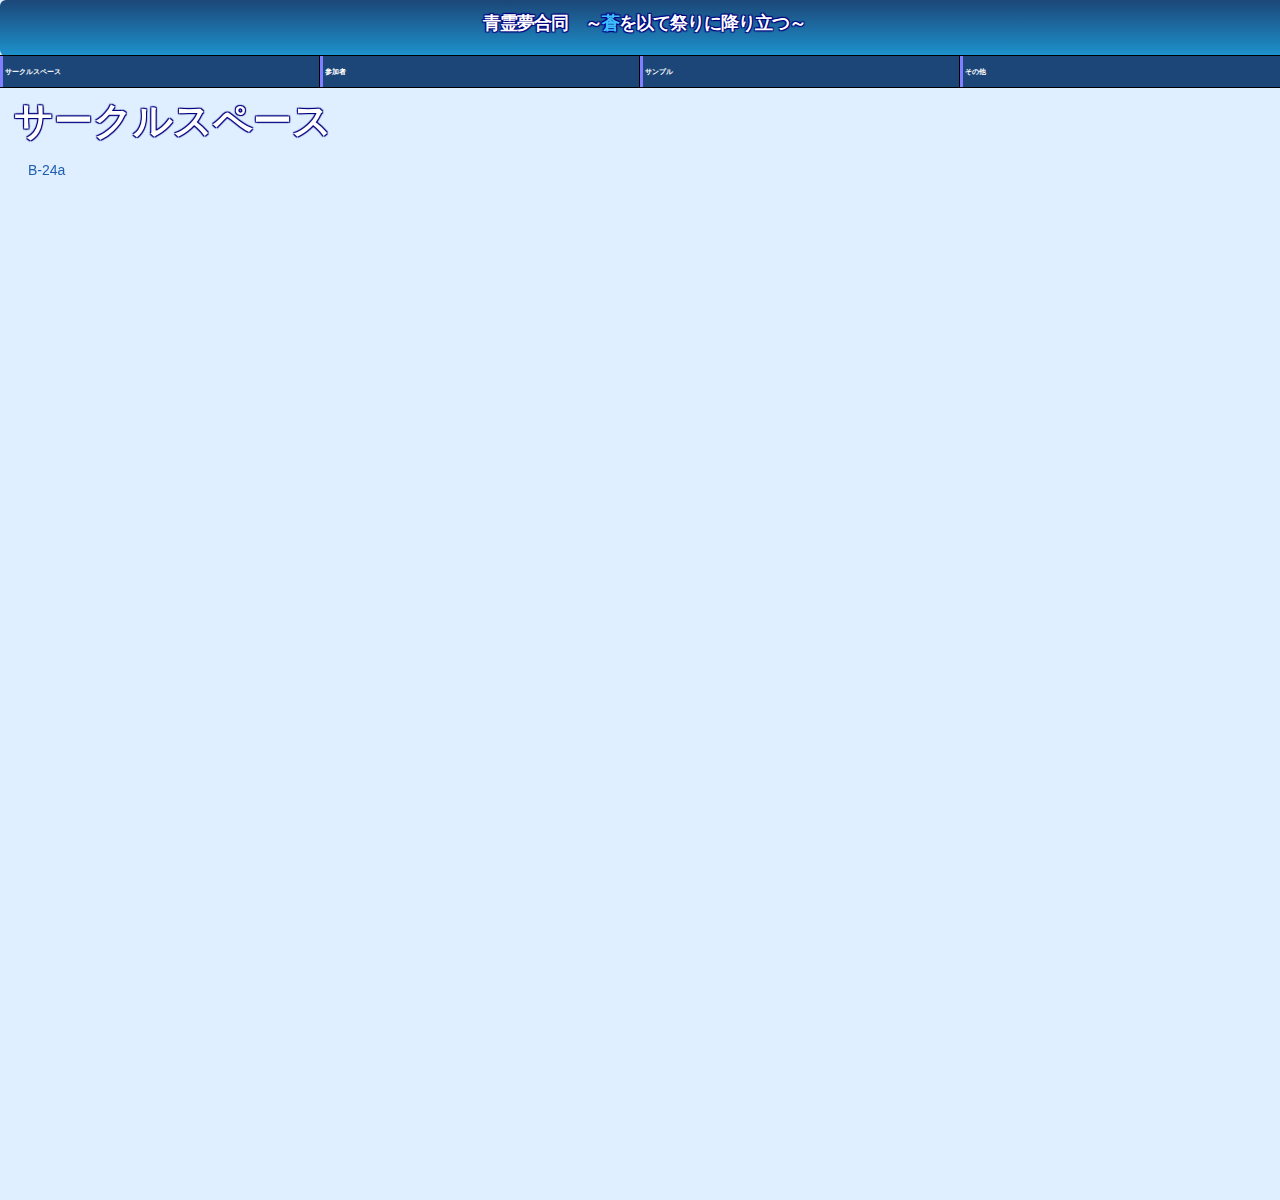
==== forSmartphone.html @ 8b974f0d "Initial Commit" ====
<!DOCTYPE html>
<html xmlns="http://www.w3.org/1999/xhtml">
<head>
	<meta charset="UTF-8">
	<meta name="viewport" content="width=device-width,initial-scale=1.0,minimum-scale=1.0,maximum-scale=1.0,user-scalable=no">
	<link href="bootstrap/css/bootstrap.min.css" rel="stylesheet" />
	<link href="BlueReimu.html" rel="canonical">
	<link href="BlueReimuSP.css" rel="stylesheet" />
	
	<title>スマフォ用のやつ</title>
	<script type="text/javascript" src="jquery.min.js"></script>
</head>
<body>
<script type="text/javascript">
getWindowSize();

var target = '';
var tpre = 0;
var tval = 0;

$(function(){
	$(window).scroll(function(){
		var y = $(this).scrollTop();
		
		tval = Math.min(Math.floor(y / 100), 3);
		
		target = '#test'+(tval + 1);

		if(tval != tpre)
		{
			onContentChanged();
		}
		
		tpre = tval;
	});
});

function onContentChanged()
{
	for(var i = 1; i <= 4; i++)
	{
		$('#test'+i).css({ 'display': 'none' });
	}
	$(target).css({
		'display': 'block',
		'margin-left': '16em',
		'opacity': '0'
	});
	$(target).animate({ 'marginLeft' : '1em', 'opacity' : '1'}, 'normal');
}

function onMenuClicked(num)
{
	window.scroll( 0, num * 100 );
}

function getWindowSize() {
	wwidth  = window.innerWidth;
	wheight = window.innerHeight;
}

function onPageLoad(){
	target = '#test1';
	
	var requireHeight = window.innerHeight + 300;
	document.getElementById('wasd').style.height = requireHeight+'px';
	
	$('#noscript').css({
		'display': 'none'
	});
	
	onContentChanged();
}
window.onload = onPageLoad;
</script>
</head>

<body>

<noscript>
	<div class="noscript" id="noscript">Javascript使うやつやで ONにしておいてくれや</div>
</noscript>

<div class="hero-unit" id="herounit">
	<h1>青霊夢合同　～<span class="blue">蒼</span>を以て祭りに降り立つ～</h1>
</div>

<div id="menu">
	<ul>
		<li><a href="#" onclick="onMenuClicked(0);return false;">サークルスペース</a></li>
		<li><a href="#" onclick="onMenuClicked(1);return false;">参加者</a></li>
		<li><a href="#" onclick="onMenuClicked(2);return false;">サンプル</a></li>
		<li><a href="#" onclick="onMenuClicked(3);return false;">その他</a></li>
	</ul> 
</div>

<section id="wasd">
	<div class="open" id="test1">
	<h1>サークルスペース</h1>
	<span class="indent">B-24a</span>
	</div>

	<div class="open" id="test2">
		<h1>参加者</h1>
		
		<div class="inside">
			<dl>
				<dt>五つ葉(主催)</dt>
				<dd>
					<a href="https://twitter.com/itutubacressenn"><div class="twitter"><img src="Twitter_logo_blue.png"></div></a>
					<a href="http://www.pixiv.net/member.php?id=732584"><div class="pixiv"><img src="pixiv_logo.jpg"></div></a>
				</dd>
				<div class="失踪予定">
					<dt>マギア</dt>
					<dd>
						<a href="https://twitter.com/A1iceMag1a"><div class="twitter"><img src="Twitter_logo_blue.png"></div></a>
						<a href="http://www.pixiv.net/member.php?id=12644878"><div class="pixiv"><img src="pixiv_logo.jpg"></div></a>
					</dd>
				</div>
				<dt>青東 二人</dt>
				<dd>
					<a href="https://twitter.com/W_aoto"><div class="twitter"><img src="Twitter_logo_blue.png"></div></a>
					<a href="http://www.pixiv.net/member.php?id=614502"><div class="pixiv"><img src="pixiv_logo.jpg"></div></a>
				</dd>
				<dt>紅壱</dt>
				<dd>
					<a href="https://twitter.com/akahito0829"><div class="twitter"><img src="Twitter_logo_blue.png"></div></a>
					<a href="http://www.pixiv.net/member.php?id=55026"><div class="pixiv"><img src="pixiv_logo.jpg"></div></a>
				</dd>
				<dt>玉露茶</dt>
				<dd>
					<a href="https://twitter.com/gumikoa_q"><div class="twitter"><img src="Twitter_logo_blue.png"></div></a>
					<a href="http://www.pixiv.net/member.php?id=3684750"><div class="pixiv"><img src="pixiv_logo.jpg"></div></a>
				</dd>
			</dl>
		</div>
		<div class="inside">
			<dl>
				<dt>じょなりずむ</dt>
				<dd>
					<a href="https://twitter.com/jonarhythm"><div class="twitter"><img src="Twitter_logo_blue.png"></div></a>
					<a href="http://www.pixiv.net/member.php?id=2443203"><div class="pixiv"><img src="pixiv_logo.jpg"></div></a>
				</dd>
				<dt>ぬくれあ</dt>
				<dd>
					<a href="https://twitter.com/Nucleareal"><div class="twitter"><img src="Twitter_logo_blue.png"></div></a>
					<a href="http://www.pixiv.net/member.php?id=2807967"><div class="pixiv"><img src="pixiv_logo.jpg"></div></a>
				</dd>
				<dt>poketto</dt>
				<dd>
					<a href="https://twitter.com/MoDaSyo"><div class="twitter"><img src="Twitter_logo_blue.png"></div></a>
					<a href="http://www.pixiv.net/member.php?id=360935"><div class="pixiv"><img src="pixiv_logo.jpg"></div></a>
				</dd>
				<dt>makky</dt>
				<dd>
					<a href="https://twitter.com/makky9"><div class="twitter"><img src="Twitter_logo_blue.png"></div></a>
					<a href="http://www.pixiv.net/member.php?id=972456"><div class="pixiv"><img src="pixiv_logo.jpg"></div></a>
				</dd>
			</dl>
		</div>
	</div>
	
	
	<div class="open" id="test3">
	<h1>サンプル</h1>
		<div class="indent">
			(まだ)ないです。
		</div>
	</div>
	
	<div class="open" id="test4">
	<h1>その他</h1>
		<span class="indent">主催者告知ページ(未リンク)</span>
	</div>
</section>

</body>
</html>
---- BlueReimuSP.css ----
section {
	height: 100em;
}

a{
    color: #1F1FFF;
    font-style:normal;
    text-decoration:underline;
}
a:link {
    color: #1F1FFF;
    font-style:normal;
    text-decoration:underline;
}
a:visited {
    color: #00007F;
    text-decoration:underline;
}
a:hover {
    color: #FFFFFF;
    font-style:normal;
    text-decoration:underline;
}
a:active {
    text-decoration:none;
}

body{
	background: #DFEFFF;
	font-family: "刻明朝 Regular", "小塚ゴシック Pro R", "Meiryo UI","メイリオ", sans-serif;
	-webkit-text-size-adjust: 100%;
}

.失踪予定{
	opacity: 0.5;
	color: rgba(0, 0, 127, 0.3);
}

.blue{
color: #3FBFFF;
}

dl
{
	margin-left: 1em;
	margin-right: 1em;
}

dt{
	font-size: 1em;
	float: none;
}
dd{
	margin: 0.25em;
	margin-top: 0.5em;
	margin-bottom: 4em;
	margin-left: 0.5em;
	font-size: 0.5em;
}

.twitter{
	width: 1em;
	height: 1em;
	padding: 0em 0.5em 1em 0.5em;
	background-color: #FFFFFF;
	float:left;
	margin-right: 0.5em;
}

.pixiv{
	width: 2em;
	height: 1em;
	padding: 0em 0.5em 1em 0.5em;
	background-color: #FFFFFF;
	float:left;
	margin-right: 0.5em;
}

img.twitter
{
	alt: twitter;
}
img.pixiv
{
	alt: pixiv;
}

.hero-unit h1 {
	font-size: 1.1rem;
}
.hero-unit p {
	font-size: 1.8rem;
}
.hero-unit {
	padding: 1em;
}

#herounit{
	position: fixed;
	width: 100%;
	height: 2.6em;
	text-align:center;
	
	padding: 0.25em;
	margin: 0em;

	background: linear-gradient(#1C4678, #1D93CD);
	background: -moz-linear-gradient(left 90deg, #1D93CD, #1C4678);
	background: -webkit-gradient(linear, left top, left bottom, from(#1C4678), to(#1D93CD));
	color: #FFFFFF;
	
	white-space: nowrap;

	font-weight: bold;
	text-shadow:
	2px 2px 1px #00007F,
	-2px 2px 1px #00007F,
	2px -2px 1px #00007F,
	-2px -2px 1px #00007F;
}

h1{
	color: #FFFFFF;
	margin-bottom: 0.5em;
	
	text-shadow:
	1px 1px 1px #00007F,
	-1px 1px 1px #00007F,
	1px -1px 1px #00007F,
	-1px -1px 1px #00007F;
}

.inside{
	margin-top: -1em;
	margin-right: 1em;
	float: left;
	white-space: nowrap;
}

.indent{
	margin-left: 1em;
	font-size: 1em;
}

.open {
	width: 100%;
	color: #1F5FAF;
	position: fixed;
	margin-left: 8em;
	margin-top: 6.5em;
	opacity: 0;
	float: left;
	white-space: nowrap;
}

.noscript {
	color: #000000;
	position: fixed;
	margin: 1rem;
	margin-top: 9rem;
	font-size: 1rem;
}

#menu ul{ 
	margin: 0;
	margin-top: 4em; 
	padding: 0; 
	list-style: none; 
	width: 100%;
	height: 1em; 
	position: fixed;
}
#menu li{ 
	border: 1px solid #000000;
	font-size: 0.5em;
	font-weight: bold;
	display: inline; 
	padding: 0; 
	margin: -1px; 
	float: left;
	width: 25%;
}
#menu li a{
	display: block; 
	border-left: 0.5em solid #7F7FFF;
	background-color: #1C4678;
	padding: 0.8em 0.25em;
	text-decoration: none;
	color: #FFFFFF;
	width: 100%; 
	margin: 0em;
	text-align: left;
	font-size: 1em;
}
#menu li a:hover{
	border-left: 0.5em solid #0000FF;
	background-color: #1C4678;
}

.noticetester{
	background-color: #FF0000;
	padding: 1em;
}
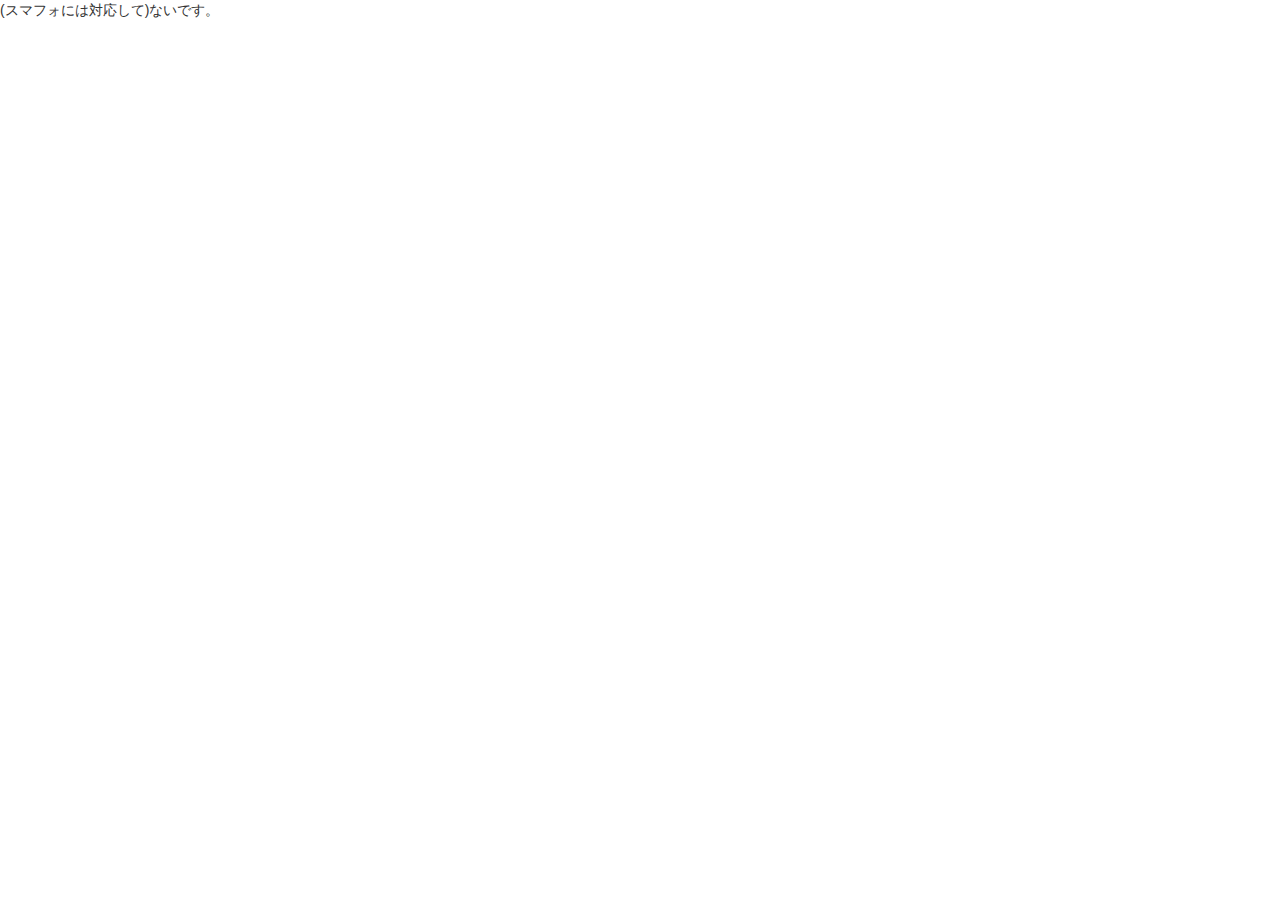
==== commit 98fb0b2d: "Update forAper" ====
--- a/forSmartphone.html
+++ b/forSmartphone.html
@@ -2,177 +2,12 @@
 <html xmlns="http://www.w3.org/1999/xhtml">
 <head>
 	<meta charset="UTF-8">
-	<meta name="viewport" content="width=device-width,initial-scale=1.0,minimum-scale=1.0,maximum-scale=1.0,user-scalable=no">
 	<link href="bootstrap/css/bootstrap.min.css" rel="stylesheet" />
-	<link href="BlueReimu.html" rel="canonical">
-	<link href="BlueReimuSP.css" rel="stylesheet" />
-	
+	<link href="index.html" rel="canonical">
 	<title>スマフォ用のやつ</title>
-	<script type="text/javascript" src="jquery.min.js"></script>
-</head>
-<body>
-<script type="text/javascript">
-getWindowSize();
-
-var target = '';
-var tpre = 0;
-var tval = 0;
-
-$(function(){
-	$(window).scroll(function(){
-		var y = $(this).scrollTop();
-		
-		tval = Math.min(Math.floor(y / 100), 3);
-		
-		target = '#test'+(tval + 1);
-
-		if(tval != tpre)
-		{
-			onContentChanged();
-		}
-		
-		tpre = tval;
-	});
-});
-
-function onContentChanged()
-{
-	for(var i = 1; i <= 4; i++)
-	{
-		$('#test'+i).css({ 'display': 'none' });
-	}
-	$(target).css({
-		'display': 'block',
-		'margin-left': '16em',
-		'opacity': '0'
-	});
-	$(target).animate({ 'marginLeft' : '1em', 'opacity' : '1'}, 'normal');
-}
-
-function onMenuClicked(num)
-{
-	window.scroll( 0, num * 100 );
-}
-
-function getWindowSize() {
-	wwidth  = window.innerWidth;
-	wheight = window.innerHeight;
-}
-
-function onPageLoad(){
-	target = '#test1';
-	
-	var requireHeight = window.innerHeight + 300;
-	document.getElementById('wasd').style.height = requireHeight+'px';
-	
-	$('#noscript').css({
-		'display': 'none'
-	});
-	
-	onContentChanged();
-}
-window.onload = onPageLoad;
-</script>
 </head>
 
 <body>
-
-<noscript>
-	<div class="noscript" id="noscript">Javascript使うやつやで ONにしておいてくれや</div>
-</noscript>
-
-<div class="hero-unit" id="herounit">
-	<h1>青霊夢合同　～<span class="blue">蒼</span>を以て祭りに降り立つ～</h1>
-</div>
-
-<div id="menu">
-	<ul>
-		<li><a href="#" onclick="onMenuClicked(0);return false;">サークルスペース</a></li>
-		<li><a href="#" onclick="onMenuClicked(1);return false;">参加者</a></li>
-		<li><a href="#" onclick="onMenuClicked(2);return false;">サンプル</a></li>
-		<li><a href="#" onclick="onMenuClicked(3);return false;">その他</a></li>
-	</ul> 
-</div>
-
-<section id="wasd">
-	<div class="open" id="test1">
-	<h1>サークルスペース</h1>
-	<span class="indent">B-24a</span>
-	</div>
-
-	<div class="open" id="test2">
-		<h1>参加者</h1>
-		
-		<div class="inside">
-			<dl>
-				<dt>五つ葉(主催)</dt>
-				<dd>
-					<a href="https://twitter.com/itutubacressenn"><div class="twitter"><img src="Twitter_logo_blue.png"></div></a>
-					<a href="http://www.pixiv.net/member.php?id=732584"><div class="pixiv"><img src="pixiv_logo.jpg"></div></a>
-				</dd>
-				<div class="失踪予定">
-					<dt>マギア</dt>
-					<dd>
-						<a href="https://twitter.com/A1iceMag1a"><div class="twitter"><img src="Twitter_logo_blue.png"></div></a>
-						<a href="http://www.pixiv.net/member.php?id=12644878"><div class="pixiv"><img src="pixiv_logo.jpg"></div></a>
-					</dd>
-				</div>
-				<dt>青東 二人</dt>
-				<dd>
-					<a href="https://twitter.com/W_aoto"><div class="twitter"><img src="Twitter_logo_blue.png"></div></a>
-					<a href="http://www.pixiv.net/member.php?id=614502"><div class="pixiv"><img src="pixiv_logo.jpg"></div></a>
-				</dd>
-				<dt>紅壱</dt>
-				<dd>
-					<a href="https://twitter.com/akahito0829"><div class="twitter"><img src="Twitter_logo_blue.png"></div></a>
-					<a href="http://www.pixiv.net/member.php?id=55026"><div class="pixiv"><img src="pixiv_logo.jpg"></div></a>
-				</dd>
-				<dt>玉露茶</dt>
-				<dd>
-					<a href="https://twitter.com/gumikoa_q"><div class="twitter"><img src="Twitter_logo_blue.png"></div></a>
-					<a href="http://www.pixiv.net/member.php?id=3684750"><div class="pixiv"><img src="pixiv_logo.jpg"></div></a>
-				</dd>
-			</dl>
-		</div>
-		<div class="inside">
-			<dl>
-				<dt>じょなりずむ</dt>
-				<dd>
-					<a href="https://twitter.com/jonarhythm"><div class="twitter"><img src="Twitter_logo_blue.png"></div></a>
-					<a href="http://www.pixiv.net/member.php?id=2443203"><div class="pixiv"><img src="pixiv_logo.jpg"></div></a>
-				</dd>
-				<dt>ぬくれあ</dt>
-				<dd>
-					<a href="https://twitter.com/Nucleareal"><div class="twitter"><img src="Twitter_logo_blue.png"></div></a>
-					<a href="http://www.pixiv.net/member.php?id=2807967"><div class="pixiv"><img src="pixiv_logo.jpg"></div></a>
-				</dd>
-				<dt>poketto</dt>
-				<dd>
-					<a href="https://twitter.com/MoDaSyo"><div class="twitter"><img src="Twitter_logo_blue.png"></div></a>
-					<a href="http://www.pixiv.net/member.php?id=360935"><div class="pixiv"><img src="pixiv_logo.jpg"></div></a>
-				</dd>
-				<dt>makky</dt>
-				<dd>
-					<a href="https://twitter.com/makky9"><div class="twitter"><img src="Twitter_logo_blue.png"></div></a>
-					<a href="http://www.pixiv.net/member.php?id=972456"><div class="pixiv"><img src="pixiv_logo.jpg"></div></a>
-				</dd>
-			</dl>
-		</div>
-	</div>
-	
-	
-	<div class="open" id="test3">
-	<h1>サンプル</h1>
-		<div class="indent">
-			(まだ)ないです。
-		</div>
-	</div>
-	
-	<div class="open" id="test4">
-	<h1>その他</h1>
-		<span class="indent">主催者告知ページ(未リンク)</span>
-	</div>
-</section>
-
+(スマフォには対応して)ないです。
 </body>
 </html>